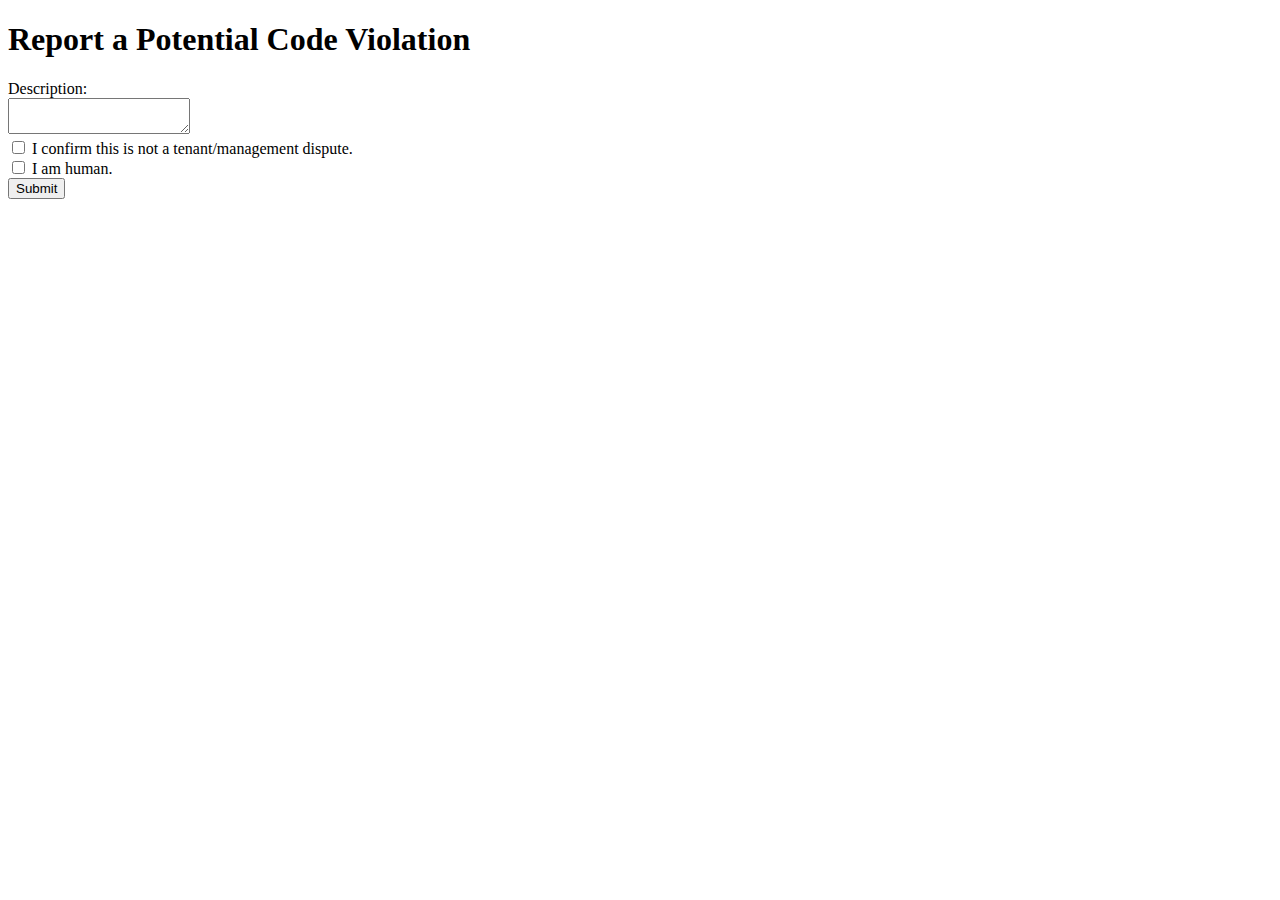
==== report-violation.html @ 550c4945 "Fresh HTTrack clone with clean setup and functional buttons" ====
<!DOCTYPE html>
<html lang="en">
<head>
    <meta charset="UTF-8">
    <meta name="viewport" content="width=device-width, initial-scale=1.0">
    <title>Report a Violation</title>
</head>
<body>
    <h1>Report a Potential Code Violation</h1>
    <form>
        <label>Description:</label><br>
        <textarea required></textarea><br>
        <label>
            <input type="checkbox" required> I confirm this is not a tenant/management dispute.
        </label><br>
        <label>
            <input type="checkbox" required> I am human.
        </label><br>
        <button type="submit">Submit</button>
    </form>
</body>
</html>
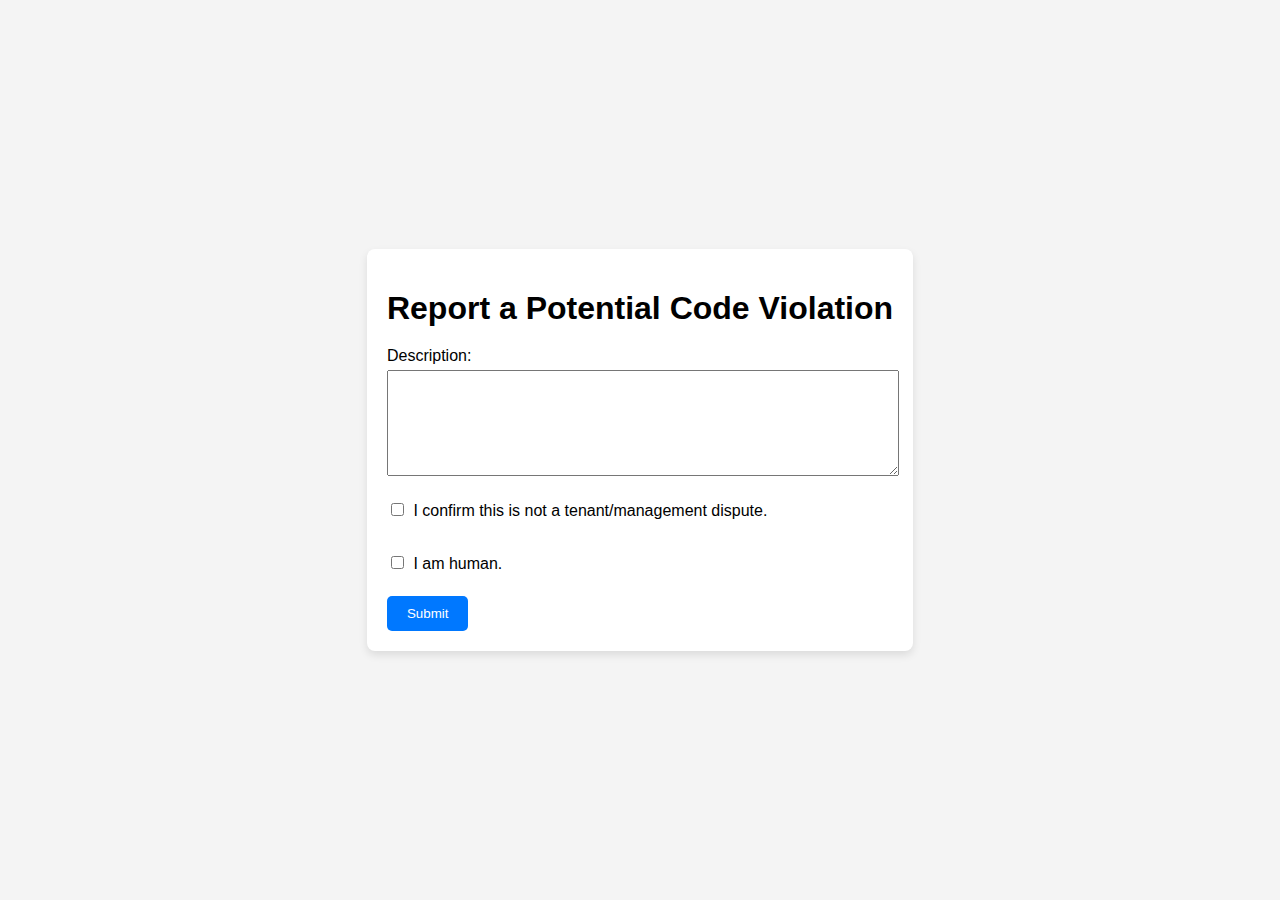
==== commit 2714cb08: "updated violation" ====
--- a/report-violation.html
+++ b/report-violation.html
@@ -4,19 +4,104 @@
     <meta charset="UTF-8">
     <meta name="viewport" content="width=device-width, initial-scale=1.0">
     <title>Report a Violation</title>
+    <style>
+        body {
+            font-family: Arial, sans-serif;
+            margin: 0;
+            padding: 0;
+            display: flex;
+            justify-content: center;
+            align-items: center;
+            height: 100vh;
+            background: #f4f4f4;
+        }
+        .form-container {
+            background: white;
+            padding: 20px;
+            border-radius: 8px;
+            box-shadow: 0 4px 8px rgba(0, 0, 0, 0.1);
+        }
+        h1 {
+            text-align: center;
+            margin-bottom: 20px;
+        }
+        label {
+            display: block;
+            margin: 10px 0 5px;
+        }
+        textarea {
+            width: 100%;
+            height: 100px;
+            margin-bottom: 10px;
+        }
+        input[type="checkbox"] {
+            margin-right: 5px;
+        }
+        button {
+            background: #0078ff;
+            color: white;
+            border: none;
+            padding: 10px 20px;
+            border-radius: 5px;
+            cursor: pointer;
+        }
+        button:hover {
+            background: #0056cc;
+        }
+    </style>
 </head>
 <body>
-    <h1>Report a Potential Code Violation</h1>
-    <form>
-        <label>Description:</label><br>
-        <textarea required></textarea><br>
-        <label>
-            <input type="checkbox" required> I confirm this is not a tenant/management dispute.
-        </label><br>
-        <label>
-            <input type="checkbox" required> I am human.
-        </label><br>
-        <button type="submit">Submit</button>
-    </form>
+    <div class="form-container">
+        <h1>Report a Potential Code Violation</h1>
+        <form id="violationForm">
+            <label for="violation">Description:</label>
+            <textarea id="violation" name="violation" required></textarea>
+
+            <label>
+                <input type="checkbox" id="acknowledgment" required>
+                I confirm this is not a tenant/management dispute.
+            </label><br>
+            <label>
+                <input type="checkbox" id="human-check" required>
+                I am human.
+            </label><br>
+
+            <button type="button" onclick="submitViolation()">Submit</button>
+        </form>
+    </div>
+
+    <script>
+        async function submitViolation() {
+            const violation = document.getElementById('violation').value;
+            const acknowledgment = document.getElementById('acknowledgment').checked;
+            const humanCheck = document.getElementById('human-check').checked;
+
+            // Check if all fields are valid
+            if (!acknowledgment || !humanCheck || violation.trim() === '') {
+                alert('Please fill out all fields and check the boxes.');
+                return;
+            }
+
+            try {
+                const response = await fetch('/.netlify/functions/add-violation', {
+                    method: 'POST',
+                    headers: { 'Content-Type': 'application/json' },
+                    body: JSON.stringify({ violation })
+                });
+
+                if (response.ok) {
+                    alert('Violation submitted successfully.');
+                    window.location.href = '/violations.html';
+                } else {
+                    const error = await response.text();
+                    console.error('Error:', error);
+                    alert('Failed to submit violation.');
+                }
+            } catch (error) {
+                console.error('Network Error:', error);
+                alert('Failed to submit violation. Please try again later.');
+            }
+        }
+    </script>
 </body>
 </html>
